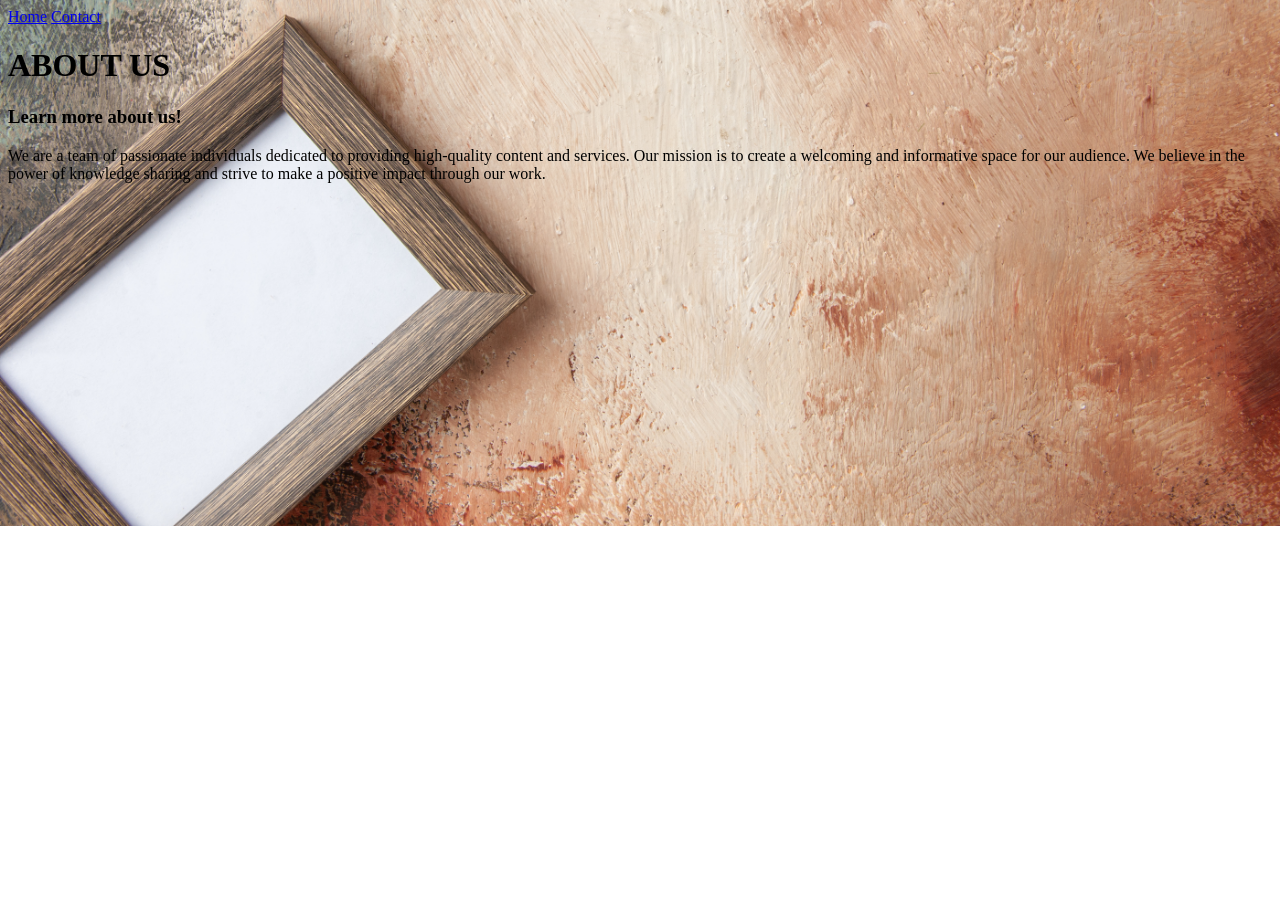
==== About.html @ 6e850e2e "Commited first commit ....(all Changes) Co-authored-by: Copilot <copilot@github.com>" ====
<!DOCTYPE html>
<html lang="en">
    <head>
        <meta charset="UTF-8">
        <meta name="viewport" content="width=device-width, initial-scale=1.0">
        <!-- <title>ABOUT US</title> -->
        <a href="index.html">Home</a>
        <a href="Contact.html">Contact</a>
        <style>
            body{
                background-image: url("overhead-view-empty-photo-frame-hung-mix-color-wall-with-free-space.jpg");
                background-size:cover;
                background-repeat: no-repeat;
                background-position: center;
                
                /* background-size: auto; */
            }
        </style>
    </head>
    <body>
        <h1>ABOUT US</h1>
        <h3>Learn more about us!</h3>

        <p>We are a team of passionate individuals dedicated to providing high-quality content and services. Our mission is to create a welcoming and informative space for our audience. We believe in the power of knowledge sharing and strive to make a positive impact through our work.</p>
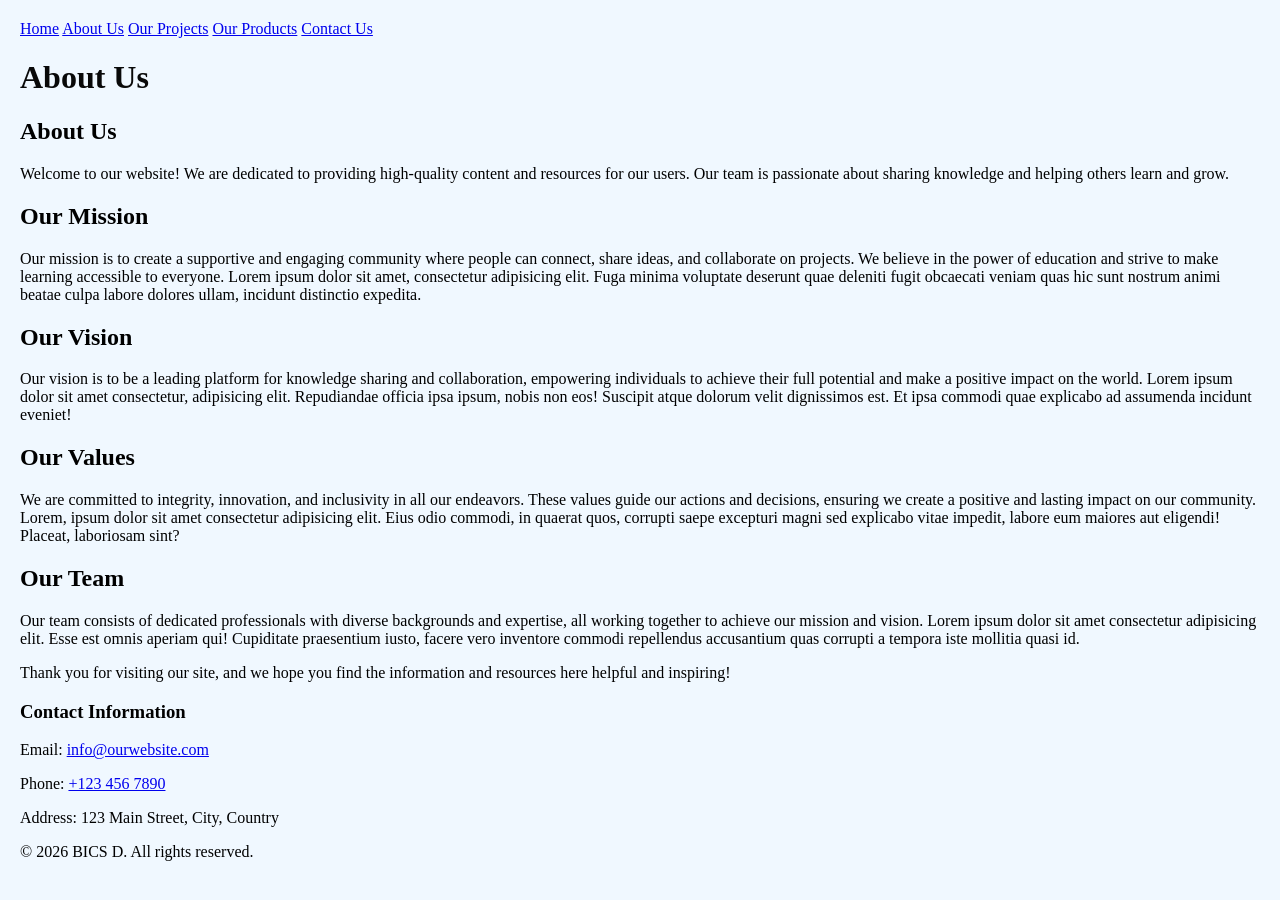
==== commit ab135653: "Adding tables and contact page layout change" ====
--- a/About.html
+++ b/About.html
@@ -1,24 +1,51 @@
 <!DOCTYPE html>
 <html lang="en">
-    <head>
-        <meta charset="UTF-8">
-        <meta name="viewport" content="width=device-width, initial-scale=1.0">
-        <!-- <title>ABOUT US</title> -->
-        <a href="index.html">Home</a>
-        <a href="Contact.html">Contact</a>
-        <style>
-            body{
-                background-image: url("overhead-view-empty-photo-frame-hung-mix-color-wall-with-free-space.jpg");
-                background-size:cover;
-                background-repeat: no-repeat;
-                background-position: center;
-                
-                /* background-size: auto; */
-            }
-        </style>
-    </head>
-    <body>
-        <h1>ABOUT US</h1>
-        <h3>Learn more about us!</h3>
+<head>
+    <meta charset="UTF-8">
+    <meta name="viewport" content="width=device-width, initial-scale=1.0">
+    <title>About Us</title>
+       <link rel="stylesheet" href="css/style.css">
+</head>
+<body>
+    <div class="topnav">
+        <a href="./">Home</a>  
+        <a href="about.html">About Us</a>
+        <a href="projects.html">Our Projects</a>
+        <a href="products.html">Our Products</a>
+        <a href="contacts.html">Contact Us</a>
+    </div>
+    <div class="banner">
+        <h1>About Us</h1>
+    </div>
+    <div class="row">
+        <div class="content">
+                <h2>About Us</h2>
+    <p>Welcome to our website! We are dedicated to providing high-quality content and resources for our users. Our team is passionate about sharing knowledge and helping others learn and grow.</p>
 
-        <p>We are a team of passionate individuals dedicated to providing high-quality content and services. Our mission is to create a welcoming and informative space for our audience. We believe in the power of knowledge sharing and strive to make a positive impact through our work.</p>
+    <h2>Our Mission</h2>
+    <p>Our mission is to create a supportive and engaging community where people <span class="highlight">can connect, share ideas, and collaborate</span> on projects. We believe in the power of education and strive to make learning accessible to everyone. Lorem ipsum dolor sit amet, consectetur adipisicing elit. Fuga minima voluptate deserunt quae deleniti fugit obcaecati veniam quas hic sunt nostrum animi beatae culpa labore dolores ullam, incidunt distinctio expedita.</p>
+
+    <h2>Our Vision</h2>
+    <p>Our vision is to be a leading platform for knowledge sharing and collaboration, empowering individuals to achieve their full potential and make a <span class="highlight">positive impact on the world</span>. Lorem ipsum dolor sit amet consectetur, adipisicing elit. Repudiandae officia ipsa ipsum, nobis non eos! Suscipit atque dolorum velit dignissimos est. Et ipsa commodi quae explicabo ad assumenda incidunt eveniet!</p>
+
+    <h2>Our Values</h2>
+    <p>We are committed to integrity, innovation, and inclusivity in all our endeavors. These values guide our actions and decisions, ensuring we create a positive and lasting impact on our community. Lorem, ipsum dolor sit amet consectetur adipisicing elit. Eius odio commodi, in quaerat quos, corrupti saepe excepturi magni sed explicabo vitae impedit, labore eum maiores aut eligendi! Placeat, laboriosam sint?</p>
+
+    <h2>Our Team</h2>
+    <p>Our team consists of dedicated professionals with diverse backgrounds and expertise, all working together to achieve our mission and vision. Lorem ipsum dolor sit amet consectetur adipisicing elit. Esse est omnis aperiam qui! Cupiditate praesentium iusto, facere vero inventore commodi repellendus accusantium quas corrupti a tempora iste mollitia quasi id.</p>
+
+    <p>Thank you for visiting our site, and we hope you find the information and resources here helpful and inspiring!</p>
+
+        </div>
+        <div class="sidebar">
+            <h3>Contact Information</h3>
+            <p>Email: <a href="mailto:info@ourwebsite.com">info@ourwebsite.com</a></p>
+            <p>Phone: <a href="tel:+1234567890">+123 456 7890</a></p>
+            <p>Address: 123 Main Street, City, Country</p>
+        </div>
+    </div>
+    <div class="footer">
+        &#169; 2026 BICS D. All rights reserved.
+    </div>
+</body>
+</html>
--- a/css/style.css
+++ b/css/style.css
@@ -0,0 +1,10 @@
+body{
+    background-color: aliceblue;
+    margin: 0;
+    padding: 20px;
+
+}
+h1{
+    color: #090909 ;
+    
+}
